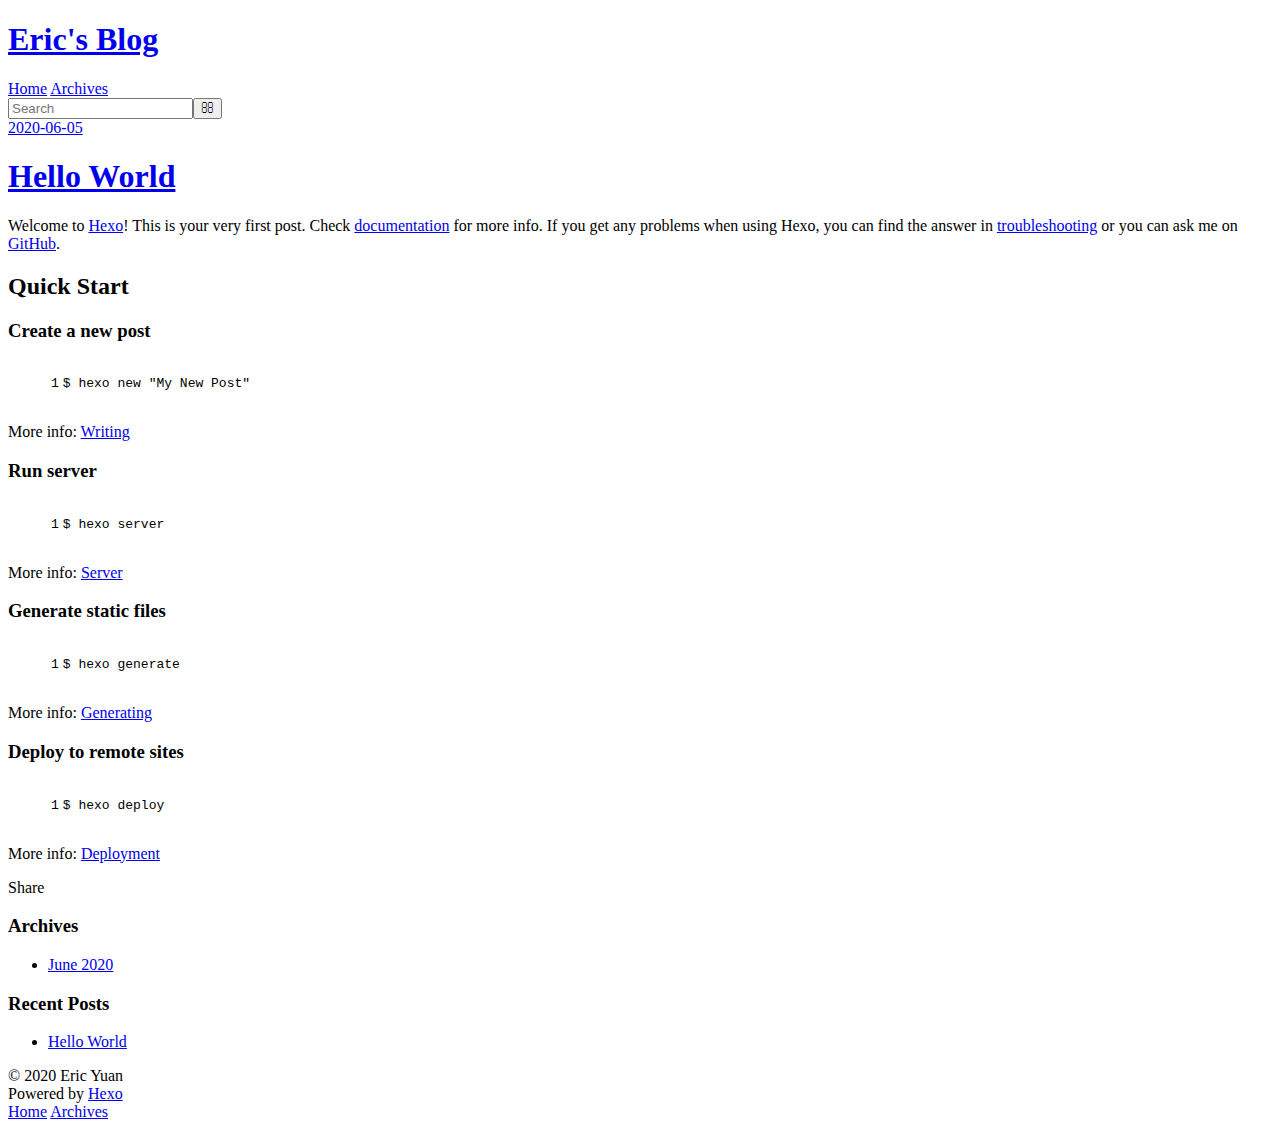
==== index.html @ d1b437cf "Site updated: 2020-06-05 10:39:21" ====
<!DOCTYPE html>
<html>
<head>
  <meta charset="utf-8">
  

  
  <title>Eric&#39;s Blog</title>
  <meta name="viewport" content="width=device-width, initial-scale=1, maximum-scale=1">
  <meta property="og:type" content="website">
<meta property="og:title" content="Eric&#39;s Blog">
<meta property="og:url" content="https://ericyuanhhh.github.io/ericblog/index.html">
<meta property="og:site_name" content="Eric&#39;s Blog">
<meta property="og:locale" content="en_US">
<meta property="article:author" content="Eric Yuan">
<meta name="twitter:card" content="summary">
  
    <link rel="alternate" href="/ericblog/atom.xml" title="Eric&#39;s Blog" type="application/atom+xml">
  
  
    <link rel="icon" href="/favicon.png">
  
  
    <link href="//fonts.googleapis.com/css?family=Source+Code+Pro" rel="stylesheet" type="text/css">
  
  
<link rel="stylesheet" href="/ericblog/css/style.css">

<meta name="generator" content="Hexo 4.2.1"></head>

<body>
  <div id="container">
    <div id="wrap">
      <header id="header">
  <div id="banner"></div>
  <div id="header-outer" class="outer">
    <div id="header-title" class="inner">
      <h1 id="logo-wrap">
        <a href="/ericblog/" id="logo">Eric&#39;s Blog</a>
      </h1>
      
    </div>
    <div id="header-inner" class="inner">
      <nav id="main-nav">
        <a id="main-nav-toggle" class="nav-icon"></a>
        
          <a class="main-nav-link" href="/ericblog/">Home</a>
        
          <a class="main-nav-link" href="/ericblog/archives">Archives</a>
        
      </nav>
      <nav id="sub-nav">
        
          <a id="nav-rss-link" class="nav-icon" href="/ericblog/atom.xml" title="RSS Feed"></a>
        
        <a id="nav-search-btn" class="nav-icon" title="Search"></a>
      </nav>
      <div id="search-form-wrap">
        <form action="//google.com/search" method="get" accept-charset="UTF-8" class="search-form"><input type="search" name="q" class="search-form-input" placeholder="Search"><button type="submit" class="search-form-submit">&#xF002;</button><input type="hidden" name="sitesearch" value="https://ericyuanhhh.github.io/ericblog"></form>
      </div>
    </div>
  </div>
</header>
      <div class="outer">
        <section id="main">
  
    <article id="post-hello-world" class="article article-type-post" itemscope itemprop="blogPost">
  <div class="article-meta">
    <a href="/ericblog/2020/06/05/hello-world/" class="article-date">
  <time datetime="2020-06-05T02:27:51.589Z" itemprop="datePublished">2020-06-05</time>
</a>
    
  </div>
  <div class="article-inner">
    
    
      <header class="article-header">
        
  
    <h1 itemprop="name">
      <a class="article-title" href="/ericblog/2020/06/05/hello-world/">Hello World</a>
    </h1>
  

      </header>
    
    <div class="article-entry" itemprop="articleBody">
      
        <p>Welcome to <a href="https://hexo.io/" target="_blank" rel="noopener">Hexo</a>! This is your very first post. Check <a href="https://hexo.io/docs/" target="_blank" rel="noopener">documentation</a> for more info. If you get any problems when using Hexo, you can find the answer in <a href="https://hexo.io/docs/troubleshooting.html" target="_blank" rel="noopener">troubleshooting</a> or you can ask me on <a href="https://github.com/hexojs/hexo/issues" target="_blank" rel="noopener">GitHub</a>.</p>
<h2 id="Quick-Start"><a href="#Quick-Start" class="headerlink" title="Quick Start"></a>Quick Start</h2><h3 id="Create-a-new-post"><a href="#Create-a-new-post" class="headerlink" title="Create a new post"></a>Create a new post</h3><figure class="highlight bash"><table><tr><td class="gutter"><pre><span class="line">1</span><br></pre></td><td class="code"><pre><span class="line">$ hexo new <span class="string">"My New Post"</span></span><br></pre></td></tr></table></figure>

<p>More info: <a href="https://hexo.io/docs/writing.html" target="_blank" rel="noopener">Writing</a></p>
<h3 id="Run-server"><a href="#Run-server" class="headerlink" title="Run server"></a>Run server</h3><figure class="highlight bash"><table><tr><td class="gutter"><pre><span class="line">1</span><br></pre></td><td class="code"><pre><span class="line">$ hexo server</span><br></pre></td></tr></table></figure>

<p>More info: <a href="https://hexo.io/docs/server.html" target="_blank" rel="noopener">Server</a></p>
<h3 id="Generate-static-files"><a href="#Generate-static-files" class="headerlink" title="Generate static files"></a>Generate static files</h3><figure class="highlight bash"><table><tr><td class="gutter"><pre><span class="line">1</span><br></pre></td><td class="code"><pre><span class="line">$ hexo generate</span><br></pre></td></tr></table></figure>

<p>More info: <a href="https://hexo.io/docs/generating.html" target="_blank" rel="noopener">Generating</a></p>
<h3 id="Deploy-to-remote-sites"><a href="#Deploy-to-remote-sites" class="headerlink" title="Deploy to remote sites"></a>Deploy to remote sites</h3><figure class="highlight bash"><table><tr><td class="gutter"><pre><span class="line">1</span><br></pre></td><td class="code"><pre><span class="line">$ hexo deploy</span><br></pre></td></tr></table></figure>

<p>More info: <a href="https://hexo.io/docs/one-command-deployment.html" target="_blank" rel="noopener">Deployment</a></p>

      
    </div>
    <footer class="article-footer">
      <a data-url="https://ericyuanhhh.github.io/ericblog/2020/06/05/hello-world/" data-id="ckb1lo7sv0000tkub6zhq5tzx" class="article-share-link">Share</a>
      
      
    </footer>
  </div>
  
</article>


  


</section>
        
          <aside id="sidebar">
  
    

  
    

  
    
  
    
  <div class="widget-wrap">
    <h3 class="widget-title">Archives</h3>
    <div class="widget">
      <ul class="archive-list"><li class="archive-list-item"><a class="archive-list-link" href="/ericblog/archives/2020/06/">June 2020</a></li></ul>
    </div>
  </div>


  
    
  <div class="widget-wrap">
    <h3 class="widget-title">Recent Posts</h3>
    <div class="widget">
      <ul>
        
          <li>
            <a href="/ericblog/2020/06/05/hello-world/">Hello World</a>
          </li>
        
      </ul>
    </div>
  </div>

  
</aside>
        
      </div>
      <footer id="footer">
  
  <div class="outer">
    <div id="footer-info" class="inner">
      &copy; 2020 Eric Yuan<br>
      Powered by <a href="http://hexo.io/" target="_blank">Hexo</a>
    </div>
  </div>
</footer>
    </div>
    <nav id="mobile-nav">
  
    <a href="/ericblog/" class="mobile-nav-link">Home</a>
  
    <a href="/ericblog/archives" class="mobile-nav-link">Archives</a>
  
</nav>
    

<script src="//ajax.googleapis.com/ajax/libs/jquery/2.0.3/jquery.min.js"></script>


  
<link rel="stylesheet" href="/ericblog/fancybox/jquery.fancybox.css">

  
<script src="/ericblog/fancybox/jquery.fancybox.pack.js"></script>




<script src="/ericblog/js/script.js"></script>




  </div>
</body>
</html>
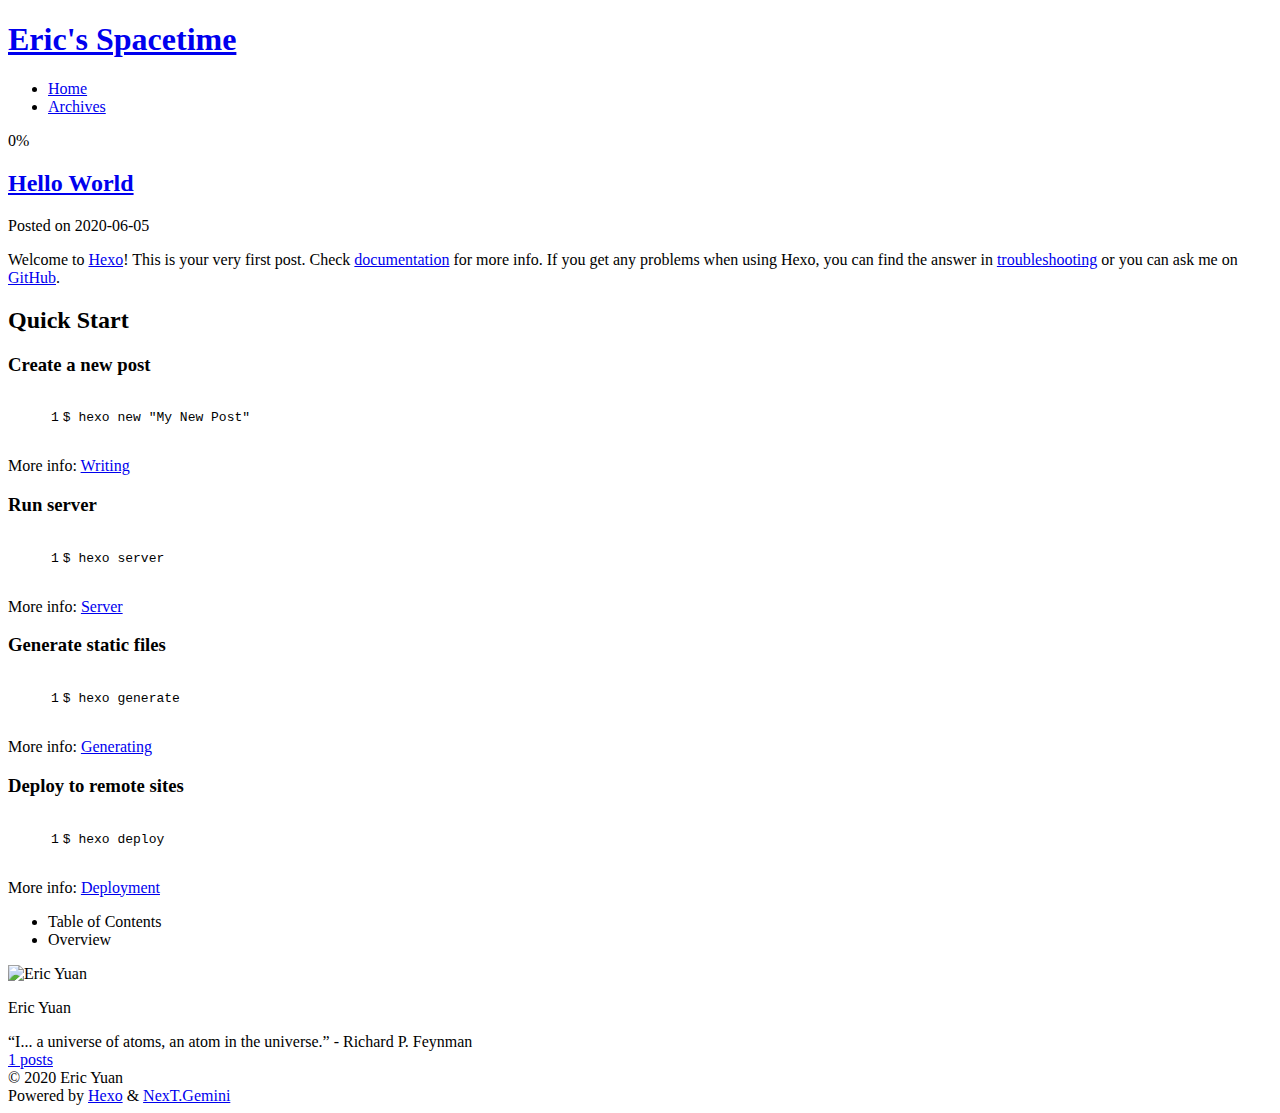
==== commit 951e6213: "Site updated: 2020-06-06 12:31:20" ====
--- a/index.html
+++ b/index.html
@@ -1,196 +1,373 @@
 <!DOCTYPE html>
-<html>
+<html lang="en">
 <head>
-  <meta charset="utf-8">
-  
-
-  
-  <title>Eric&#39;s Blog</title>
-  <meta name="viewport" content="width=device-width, initial-scale=1, maximum-scale=1">
-  <meta property="og:type" content="website">
-<meta property="og:title" content="Eric&#39;s Blog">
+  <meta charset="UTF-8">
+<meta name="viewport" content="width=device-width, initial-scale=1, maximum-scale=2">
+<meta name="theme-color" content="#222">
+<meta name="generator" content="Hexo 4.2.1">
+  <link rel="apple-touch-icon" sizes="180x180" href="/ericblog/images/apple-touch-icon-next.png">
+  <link rel="icon" type="image/png" sizes="32x32" href="/ericblog/images/favicon-32x32-next.png">
+  <link rel="icon" type="image/png" sizes="16x16" href="/ericblog/images/favicon-16x16-next.png">
+  <link rel="mask-icon" href="/ericblog/images/logo.svg" color="#222">
+
+<link rel="stylesheet" href="/ericblog/css/main.css">
+
+
+<link rel="stylesheet" href="/ericblog/lib/font-awesome/css/all.min.css">
+
+<script id="hexo-configurations">
+    var NexT = window.NexT || {};
+    var CONFIG = {"hostname":"ericyuanhhh.github.io","root":"/ericblog/","scheme":"Gemini","version":"7.8.0","exturl":false,"sidebar":{"position":"left","display":"post","padding":18,"offset":12,"onmobile":false},"copycode":{"enable":false,"show_result":false,"style":null},"back2top":{"enable":true,"sidebar":false,"scrollpercent":false},"bookmark":{"enable":false,"color":"#222","save":"auto"},"fancybox":false,"mediumzoom":false,"lazyload":false,"pangu":false,"comments":{"style":"tabs","active":null,"storage":true,"lazyload":false,"nav":null},"algolia":{"hits":{"per_page":10},"labels":{"input_placeholder":"Search for Posts","hits_empty":"We didn't find any results for the search: ${query}","hits_stats":"${hits} results found in ${time} ms"}},"localsearch":{"enable":false,"trigger":"auto","top_n_per_article":1,"unescape":false,"preload":false},"motion":{"enable":true,"async":false,"transition":{"post_block":"fadeIn","post_header":"slideDownIn","post_body":"slideDownIn","coll_header":"slideLeftIn","sidebar":"slideUpIn"}}};
+  </script>
+
+  <meta name="description" content="“I... a universe of atoms, an atom in the universe.” - Richard P. Feynman">
+<meta property="og:type" content="website">
+<meta property="og:title" content="Eric&#39;s Spacetime">
 <meta property="og:url" content="https://ericyuanhhh.github.io/ericblog/index.html">
-<meta property="og:site_name" content="Eric&#39;s Blog">
+<meta property="og:site_name" content="Eric&#39;s Spacetime">
+<meta property="og:description" content="“I... a universe of atoms, an atom in the universe.” - Richard P. Feynman">
 <meta property="og:locale" content="en_US">
 <meta property="article:author" content="Eric Yuan">
 <meta name="twitter:card" content="summary">
-  
-    <link rel="alternate" href="/ericblog/atom.xml" title="Eric&#39;s Blog" type="application/atom+xml">
-  
-  
-    <link rel="icon" href="/favicon.png">
-  
-  
-    <link href="//fonts.googleapis.com/css?family=Source+Code+Pro" rel="stylesheet" type="text/css">
-  
-  
-<link rel="stylesheet" href="/ericblog/css/style.css">
-
-<meta name="generator" content="Hexo 4.2.1"></head>
-
-<body>
-  <div id="container">
-    <div id="wrap">
-      <header id="header">
-  <div id="banner"></div>
-  <div id="header-outer" class="outer">
-    <div id="header-title" class="inner">
-      <h1 id="logo-wrap">
-        <a href="/ericblog/" id="logo">Eric&#39;s Blog</a>
-      </h1>
+
+<link rel="canonical" href="https://ericyuanhhh.github.io/ericblog/">
+
+
+<script id="page-configurations">
+  // https://hexo.io/docs/variables.html
+  CONFIG.page = {
+    sidebar: "",
+    isHome : true,
+    isPost : false,
+    lang   : 'en'
+  };
+</script>
+
+  <title>Eric's Spacetime</title>
+  
+
+
+
+
+
+
+  <noscript>
+  <style>
+  .use-motion .brand,
+  .use-motion .menu-item,
+  .sidebar-inner,
+  .use-motion .post-block,
+  .use-motion .pagination,
+  .use-motion .comments,
+  .use-motion .post-header,
+  .use-motion .post-body,
+  .use-motion .collection-header { opacity: initial; }
+
+  .use-motion .site-title,
+  .use-motion .site-subtitle {
+    opacity: initial;
+    top: initial;
+  }
+
+  .use-motion .logo-line-before i { left: initial; }
+  .use-motion .logo-line-after i { right: initial; }
+  </style>
+</noscript>
+
+</head>
+
+<body itemscope itemtype="http://schema.org/WebPage">
+  <div class="container use-motion">
+    <div class="headband"></div>
+
+    <header class="header" itemscope itemtype="http://schema.org/WPHeader">
+      <div class="header-inner"><div class="site-brand-container">
+  <div class="site-nav-toggle">
+    <div class="toggle" aria-label="Toggle navigation bar">
+      <span class="toggle-line toggle-line-first"></span>
+      <span class="toggle-line toggle-line-middle"></span>
+      <span class="toggle-line toggle-line-last"></span>
+    </div>
+  </div>
+
+  <div class="site-meta">
+
+    <a href="/ericblog/" class="brand" rel="start">
+      <span class="logo-line-before"><i></i></span>
+      <h1 class="site-title">Eric's Spacetime</h1>
+      <span class="logo-line-after"><i></i></span>
+    </a>
+  </div>
+
+  <div class="site-nav-right">
+    <div class="toggle popup-trigger">
+    </div>
+  </div>
+</div>
+
+
+
+
+<nav class="site-nav">
+  <ul id="menu" class="main-menu menu">
+        <li class="menu-item menu-item-home">
+
+    <a href="/ericblog/" rel="section"><i class="fa fa-home fa-fw"></i>Home</a>
+
+  </li>
+        <li class="menu-item menu-item-archives">
+
+    <a href="/ericblog/archives/" rel="section"><i class="fa fa-archive fa-fw"></i>Archives</a>
+
+  </li>
+  </ul>
+</nav>
+
+
+
+
+</div>
+    </header>
+
+    
+  <div class="back-to-top">
+    <i class="fa fa-arrow-up"></i>
+    <span>0%</span>
+  </div>
+
+
+    <main class="main">
+      <div class="main-inner">
+        <div class="content-wrap">
+          
+
+          <div class="content index posts-expand">
+            
+      
+  
+  
+  <article itemscope itemtype="http://schema.org/Article" class="post-block" lang="en">
+    <link itemprop="mainEntityOfPage" href="https://ericyuanhhh.github.io/ericblog/2020/06/05/hello-world/">
+
+    <span hidden itemprop="author" itemscope itemtype="http://schema.org/Person">
+      <meta itemprop="image" content="/ericblog/images/profile.jpg">
+      <meta itemprop="name" content="Eric Yuan">
+      <meta itemprop="description" content="“I... a universe of atoms, an atom in the universe.” - Richard P. Feynman">
+    </span>
+
+    <span hidden itemprop="publisher" itemscope itemtype="http://schema.org/Organization">
+      <meta itemprop="name" content="Eric's Spacetime">
+    </span>
+      <header class="post-header">
+        <h2 class="post-title" itemprop="name headline">
+          
+            <a href="/ericblog/2020/06/05/hello-world/" class="post-title-link" itemprop="url">Hello World</a>
+        </h2>
+
+        <div class="post-meta">
+            <span class="post-meta-item">
+              <span class="post-meta-item-icon">
+                <i class="far fa-calendar"></i>
+              </span>
+              <span class="post-meta-item-text">Posted on</span>
+
+              <time title="Created: 2020-06-05 10:27:51" itemprop="dateCreated datePublished" datetime="2020-06-05T10:27:51+08:00">2020-06-05</time>
+            </span>
+
+          
+
+        </div>
+      </header>
+
+    
+    
+    
+    <div class="post-body" itemprop="articleBody">
+
+      
+          <p>Welcome to <a href="https://hexo.io/" target="_blank" rel="noopener">Hexo</a>! This is your very first post. Check <a href="https://hexo.io/docs/" target="_blank" rel="noopener">documentation</a> for more info. If you get any problems when using Hexo, you can find the answer in <a href="https://hexo.io/docs/troubleshooting.html" target="_blank" rel="noopener">troubleshooting</a> or you can ask me on <a href="https://github.com/hexojs/hexo/issues" target="_blank" rel="noopener">GitHub</a>.</p>
+<h2 id="Quick-Start"><a href="#Quick-Start" class="headerlink" title="Quick Start"></a>Quick Start</h2><h3 id="Create-a-new-post"><a href="#Create-a-new-post" class="headerlink" title="Create a new post"></a>Create a new post</h3><figure class="highlight bash"><table><tr><td class="gutter"><pre><span class="line">1</span><br></pre></td><td class="code"><pre><span class="line">$ hexo new <span class="string">"My New Post"</span></span><br></pre></td></tr></table></figure>
+
+<p>More info: <a href="https://hexo.io/docs/writing.html" target="_blank" rel="noopener">Writing</a></p>
+<h3 id="Run-server"><a href="#Run-server" class="headerlink" title="Run server"></a>Run server</h3><figure class="highlight bash"><table><tr><td class="gutter"><pre><span class="line">1</span><br></pre></td><td class="code"><pre><span class="line">$ hexo server</span><br></pre></td></tr></table></figure>
+
+<p>More info: <a href="https://hexo.io/docs/server.html" target="_blank" rel="noopener">Server</a></p>
+<h3 id="Generate-static-files"><a href="#Generate-static-files" class="headerlink" title="Generate static files"></a>Generate static files</h3><figure class="highlight bash"><table><tr><td class="gutter"><pre><span class="line">1</span><br></pre></td><td class="code"><pre><span class="line">$ hexo generate</span><br></pre></td></tr></table></figure>
+
+<p>More info: <a href="https://hexo.io/docs/generating.html" target="_blank" rel="noopener">Generating</a></p>
+<h3 id="Deploy-to-remote-sites"><a href="#Deploy-to-remote-sites" class="headerlink" title="Deploy to remote sites"></a>Deploy to remote sites</h3><figure class="highlight bash"><table><tr><td class="gutter"><pre><span class="line">1</span><br></pre></td><td class="code"><pre><span class="line">$ hexo deploy</span><br></pre></td></tr></table></figure>
+
+<p>More info: <a href="https://hexo.io/docs/one-command-deployment.html" target="_blank" rel="noopener">Deployment</a></p>
+
       
     </div>
-    <div id="header-inner" class="inner">
-      <nav id="main-nav">
-        <a id="main-nav-toggle" class="nav-icon"></a>
+
+    
+    
+    
+      <footer class="post-footer">
+        <div class="post-eof"></div>
+      </footer>
+  </article>
+  
+  
+  
+
+
+  
+
+
+
+          </div>
+          
+
+<script>
+  window.addEventListener('tabs:register', () => {
+    let { activeClass } = CONFIG.comments;
+    if (CONFIG.comments.storage) {
+      activeClass = localStorage.getItem('comments_active') || activeClass;
+    }
+    if (activeClass) {
+      let activeTab = document.querySelector(`a[href="#comment-${activeClass}"]`);
+      if (activeTab) {
+        activeTab.click();
+      }
+    }
+  });
+  if (CONFIG.comments.storage) {
+    window.addEventListener('tabs:click', event => {
+      if (!event.target.matches('.tabs-comment .tab-content .tab-pane')) return;
+      let commentClass = event.target.classList[1];
+      localStorage.setItem('comments_active', commentClass);
+    });
+  }
+</script>
+
+        </div>
+          
+  
+  <div class="toggle sidebar-toggle">
+    <span class="toggle-line toggle-line-first"></span>
+    <span class="toggle-line toggle-line-middle"></span>
+    <span class="toggle-line toggle-line-last"></span>
+  </div>
+
+  <aside class="sidebar">
+    <div class="sidebar-inner">
+
+      <ul class="sidebar-nav motion-element">
+        <li class="sidebar-nav-toc">
+          Table of Contents
+        </li>
+        <li class="sidebar-nav-overview">
+          Overview
+        </li>
+      </ul>
+
+      <!--noindex-->
+      <div class="post-toc-wrap sidebar-panel">
+      </div>
+      <!--/noindex-->
+
+      <div class="site-overview-wrap sidebar-panel">
+        <div class="site-author motion-element" itemprop="author" itemscope itemtype="http://schema.org/Person">
+    <img class="site-author-image" itemprop="image" alt="Eric Yuan"
+      src="/ericblog/images/profile.jpg">
+  <p class="site-author-name" itemprop="name">Eric Yuan</p>
+  <div class="site-description" itemprop="description">“I... a universe of atoms, an atom in the universe.” - Richard P. Feynman</div>
+</div>
+<div class="site-state-wrap motion-element">
+  <nav class="site-state">
+      <div class="site-state-item site-state-posts">
+          <a href="/ericblog/archives/">
         
-          <a class="main-nav-link" href="/ericblog/">Home</a>
+          <span class="site-state-item-count">1</span>
+          <span class="site-state-item-name">posts</span>
+        </a>
+      </div>
+  </nav>
+</div>
+
+
+
+      </div>
+
+    </div>
+  </aside>
+  <div id="sidebar-dimmer"></div>
+
+
+      </div>
+    </main>
+
+    <footer class="footer">
+      <div class="footer-inner">
         
-          <a class="main-nav-link" href="/ericblog/archives">Archives</a>
+
         
-      </nav>
-      <nav id="sub-nav">
+
+<div class="copyright">
+  
+  &copy; 
+  <span itemprop="copyrightYear">2020</span>
+  <span class="with-love">
+    <i class="fa fa-heart"></i>
+  </span>
+  <span class="author" itemprop="copyrightHolder">Eric Yuan</span>
+</div>
+  <div class="powered-by">Powered by <a href="https://hexo.io/" class="theme-link" rel="noopener" target="_blank">Hexo</a> & <a href="https://theme-next.org/" class="theme-link" rel="noopener" target="_blank">NexT.Gemini</a>
+  </div>
+
         
-          <a id="nav-rss-link" class="nav-icon" href="/ericblog/atom.xml" title="RSS Feed"></a>
-        
-        <a id="nav-search-btn" class="nav-icon" title="Search"></a>
-      </nav>
-      <div id="search-form-wrap">
-        <form action="//google.com/search" method="get" accept-charset="UTF-8" class="search-form"><input type="search" name="q" class="search-form-input" placeholder="Search"><button type="submit" class="search-form-submit">&#xF002;</button><input type="hidden" name="sitesearch" value="https://ericyuanhhh.github.io/ericblog"></form>
-      </div>
-    </div>
-  </div>
-</header>
-      <div class="outer">
-        <section id="main">
-  
-    <article id="post-hello-world" class="article article-type-post" itemscope itemprop="blogPost">
-  <div class="article-meta">
-    <a href="/ericblog/2020/06/05/hello-world/" class="article-date">
-  <time datetime="2020-06-05T02:27:51.589Z" itemprop="datePublished">2020-06-05</time>
-</a>
-    
-  </div>
-  <div class="article-inner">
-    
-    
-      <header class="article-header">
-        
-  
-    <h1 itemprop="name">
-      <a class="article-title" href="/ericblog/2020/06/05/hello-world/">Hello World</a>
-    </h1>
-  
-
-      </header>
-    
-    <div class="article-entry" itemprop="articleBody">
-      
-        <p>Welcome to <a href="https://hexo.io/" target="_blank" rel="noopener">Hexo</a>! This is your very first post. Check <a href="https://hexo.io/docs/" target="_blank" rel="noopener">documentation</a> for more info. If you get any problems when using Hexo, you can find the answer in <a href="https://hexo.io/docs/troubleshooting.html" target="_blank" rel="noopener">troubleshooting</a> or you can ask me on <a href="https://github.com/hexojs/hexo/issues" target="_blank" rel="noopener">GitHub</a>.</p>
-<h2 id="Quick-Start"><a href="#Quick-Start" class="headerlink" title="Quick Start"></a>Quick Start</h2><h3 id="Create-a-new-post"><a href="#Create-a-new-post" class="headerlink" title="Create a new post"></a>Create a new post</h3><figure class="highlight bash"><table><tr><td class="gutter"><pre><span class="line">1</span><br></pre></td><td class="code"><pre><span class="line">$ hexo new <span class="string">"My New Post"</span></span><br></pre></td></tr></table></figure>
-
-<p>More info: <a href="https://hexo.io/docs/writing.html" target="_blank" rel="noopener">Writing</a></p>
-<h3 id="Run-server"><a href="#Run-server" class="headerlink" title="Run server"></a>Run server</h3><figure class="highlight bash"><table><tr><td class="gutter"><pre><span class="line">1</span><br></pre></td><td class="code"><pre><span class="line">$ hexo server</span><br></pre></td></tr></table></figure>
-
-<p>More info: <a href="https://hexo.io/docs/server.html" target="_blank" rel="noopener">Server</a></p>
-<h3 id="Generate-static-files"><a href="#Generate-static-files" class="headerlink" title="Generate static files"></a>Generate static files</h3><figure class="highlight bash"><table><tr><td class="gutter"><pre><span class="line">1</span><br></pre></td><td class="code"><pre><span class="line">$ hexo generate</span><br></pre></td></tr></table></figure>
-
-<p>More info: <a href="https://hexo.io/docs/generating.html" target="_blank" rel="noopener">Generating</a></p>
-<h3 id="Deploy-to-remote-sites"><a href="#Deploy-to-remote-sites" class="headerlink" title="Deploy to remote sites"></a>Deploy to remote sites</h3><figure class="highlight bash"><table><tr><td class="gutter"><pre><span class="line">1</span><br></pre></td><td class="code"><pre><span class="line">$ hexo deploy</span><br></pre></td></tr></table></figure>
-
-<p>More info: <a href="https://hexo.io/docs/one-command-deployment.html" target="_blank" rel="noopener">Deployment</a></p>
-
-      
-    </div>
-    <footer class="article-footer">
-      <a data-url="https://ericyuanhhh.github.io/ericblog/2020/06/05/hello-world/" data-id="ckb1lo7sv0000tkub6zhq5tzx" class="article-share-link">Share</a>
-      
-      
+
+
+
+
+
+
+
+
+      </div>
     </footer>
   </div>
-  
-</article>
-
-
-  
-
-
-</section>
-        
-          <aside id="sidebar">
-  
-    
-
-  
-    
-
-  
-    
-  
-    
-  <div class="widget-wrap">
-    <h3 class="widget-title">Archives</h3>
-    <div class="widget">
-      <ul class="archive-list"><li class="archive-list-item"><a class="archive-list-link" href="/ericblog/archives/2020/06/">June 2020</a></li></ul>
-    </div>
-  </div>
-
-
-  
-    
-  <div class="widget-wrap">
-    <h3 class="widget-title">Recent Posts</h3>
-    <div class="widget">
-      <ul>
-        
-          <li>
-            <a href="/ericblog/2020/06/05/hello-world/">Hello World</a>
-          </li>
-        
-      </ul>
-    </div>
-  </div>
-
-  
-</aside>
-        
-      </div>
-      <footer id="footer">
-  
-  <div class="outer">
-    <div id="footer-info" class="inner">
-      &copy; 2020 Eric Yuan<br>
-      Powered by <a href="http://hexo.io/" target="_blank">Hexo</a>
-    </div>
-  </div>
-</footer>
-    </div>
-    <nav id="mobile-nav">
-  
-    <a href="/ericblog/" class="mobile-nav-link">Home</a>
-  
-    <a href="/ericblog/archives" class="mobile-nav-link">Archives</a>
-  
-</nav>
-    
-
-<script src="//ajax.googleapis.com/ajax/libs/jquery/2.0.3/jquery.min.js"></script>
-
-
-  
-<link rel="stylesheet" href="/ericblog/fancybox/jquery.fancybox.css">
-
-  
-<script src="/ericblog/fancybox/jquery.fancybox.pack.js"></script>
-
-
-
-
-<script src="/ericblog/js/script.js"></script>
-
-
-
-
-  </div>
+
+  
+  <script src="/ericblog/lib/anime.min.js"></script>
+  <script src="/ericblog/lib/velocity/velocity.min.js"></script>
+  <script src="/ericblog/lib/velocity/velocity.ui.min.js"></script>
+
+<script src="/ericblog/js/utils.js"></script>
+
+<script src="/ericblog/js/motion.js"></script>
+
+
+<script src="/ericblog/js/schemes/pisces.js"></script>
+
+
+<script src="/ericblog/js/next-boot.js"></script>
+
+
+
+
+  
+
+
+
+
+
+
+
+
+
+
+
+
+
+
+
+  
+
+  
+
 </body>
-</html>+</html>
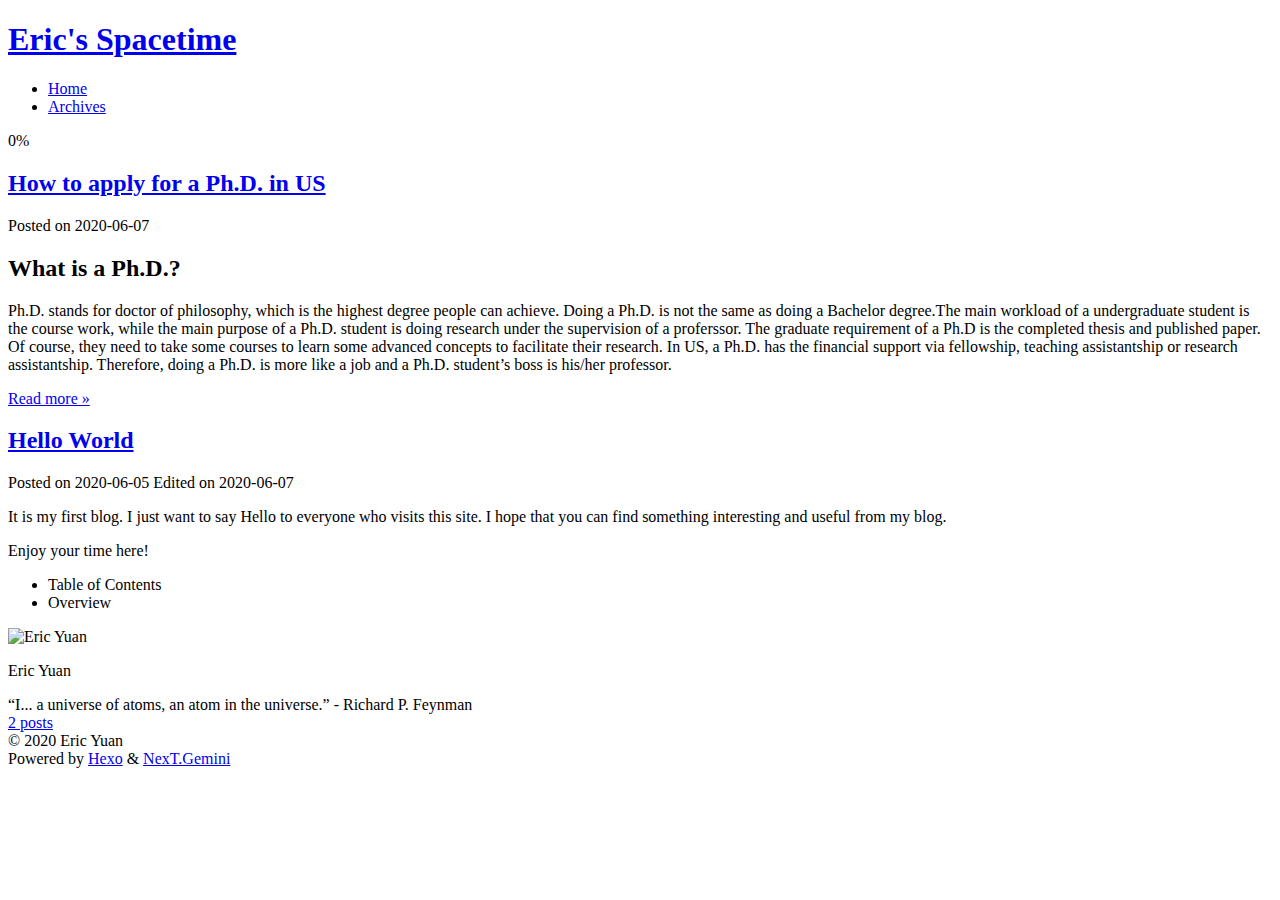
==== commit 0e8b8b3e: "Site updated: 2020-06-07 11:39:08" ====
--- a/index.html
+++ b/index.html
@@ -147,7 +147,7 @@
   
   
   <article itemscope itemtype="http://schema.org/Article" class="post-block" lang="en">
-    <link itemprop="mainEntityOfPage" href="https://ericyuanhhh.github.io/ericblog/2020/06/05/hello-world/">
+    <link itemprop="mainEntityOfPage" href="https://ericyuanhhh.github.io/ericblog/2020/06/07/applyforphd/">
 
     <span hidden itemprop="author" itemscope itemtype="http://schema.org/Person">
       <meta itemprop="image" content="/ericblog/images/profile.jpg">
@@ -161,7 +161,7 @@
       <header class="post-header">
         <h2 class="post-title" itemprop="name headline">
           
-            <a href="/ericblog/2020/06/05/hello-world/" class="post-title-link" itemprop="url">Hello World</a>
+            <a href="/ericblog/2020/06/07/applyforphd/" class="post-title-link" itemprop="url">How to apply for a Ph.D. in US</a>
         </h2>
 
         <div class="post-meta">
@@ -170,9 +170,82 @@
                 <i class="far fa-calendar"></i>
               </span>
               <span class="post-meta-item-text">Posted on</span>
+              
+
+              <time title="Created: 2020-06-07 10:00:39 / Modified: 11:38:13" itemprop="dateCreated datePublished" datetime="2020-06-07T10:00:39+08:00">2020-06-07</time>
+            </span>
+
+          
+
+        </div>
+      </header>
+
+    
+    
+    
+    <div class="post-body" itemprop="articleBody">
+
+      
+          <h2 id="What-is-a-Ph-D"><a href="#What-is-a-Ph-D" class="headerlink" title="What is a Ph.D.?"></a>What is a Ph.D.?</h2><p>Ph.D. stands for doctor of philosophy, which is the highest degree people can achieve. Doing a Ph.D. is not the same as doing a Bachelor degree.The  main workload of a undergraduate student is the course work, while the main purpose of  a Ph.D. student is doing research under the supervision of a proferssor. The graduate requirement of a Ph.D is the completed thesis and published paper. Of course, they need to take some courses to learn some advanced concepts to facilitate their research. In US, a Ph.D. has the financial support via fellowship, teaching assistantship or research assistantship. Therefore, doing a Ph.D. is more like a job and a Ph.D. student’s boss is his/her professor.</p>
+          <!--noindex-->
+            <div class="post-button">
+              <a class="btn" href="/ericblog/2020/06/07/applyforphd/#more" rel="contents">
+                Read more &raquo;
+              </a>
+            </div>
+          <!--/noindex-->
+        
+      
+    </div>
+
+    
+    
+    
+      <footer class="post-footer">
+        <div class="post-eof"></div>
+      </footer>
+  </article>
+  
+  
+  
+
+      
+  
+  
+  <article itemscope itemtype="http://schema.org/Article" class="post-block" lang="en">
+    <link itemprop="mainEntityOfPage" href="https://ericyuanhhh.github.io/ericblog/2020/06/05/hello-world/">
+
+    <span hidden itemprop="author" itemscope itemtype="http://schema.org/Person">
+      <meta itemprop="image" content="/ericblog/images/profile.jpg">
+      <meta itemprop="name" content="Eric Yuan">
+      <meta itemprop="description" content="“I... a universe of atoms, an atom in the universe.” - Richard P. Feynman">
+    </span>
+
+    <span hidden itemprop="publisher" itemscope itemtype="http://schema.org/Organization">
+      <meta itemprop="name" content="Eric's Spacetime">
+    </span>
+      <header class="post-header">
+        <h2 class="post-title" itemprop="name headline">
+          
+            <a href="/ericblog/2020/06/05/hello-world/" class="post-title-link" itemprop="url">Hello World</a>
+        </h2>
+
+        <div class="post-meta">
+            <span class="post-meta-item">
+              <span class="post-meta-item-icon">
+                <i class="far fa-calendar"></i>
+              </span>
+              <span class="post-meta-item-text">Posted on</span>
 
               <time title="Created: 2020-06-05 10:27:51" itemprop="dateCreated datePublished" datetime="2020-06-05T10:27:51+08:00">2020-06-05</time>
             </span>
+              <span class="post-meta-item">
+                <span class="post-meta-item-icon">
+                  <i class="far fa-calendar-check"></i>
+                </span>
+                <span class="post-meta-item-text">Edited on</span>
+                <time title="Modified: 2020-06-07 10:16:57" itemprop="dateModified" datetime="2020-06-07T10:16:57+08:00">2020-06-07</time>
+              </span>
 
           
 
@@ -185,19 +258,8 @@
     <div class="post-body" itemprop="articleBody">
 
       
-          <p>Welcome to <a href="https://hexo.io/" target="_blank" rel="noopener">Hexo</a>! This is your very first post. Check <a href="https://hexo.io/docs/" target="_blank" rel="noopener">documentation</a> for more info. If you get any problems when using Hexo, you can find the answer in <a href="https://hexo.io/docs/troubleshooting.html" target="_blank" rel="noopener">troubleshooting</a> or you can ask me on <a href="https://github.com/hexojs/hexo/issues" target="_blank" rel="noopener">GitHub</a>.</p>
-<h2 id="Quick-Start"><a href="#Quick-Start" class="headerlink" title="Quick Start"></a>Quick Start</h2><h3 id="Create-a-new-post"><a href="#Create-a-new-post" class="headerlink" title="Create a new post"></a>Create a new post</h3><figure class="highlight bash"><table><tr><td class="gutter"><pre><span class="line">1</span><br></pre></td><td class="code"><pre><span class="line">$ hexo new <span class="string">"My New Post"</span></span><br></pre></td></tr></table></figure>
-
-<p>More info: <a href="https://hexo.io/docs/writing.html" target="_blank" rel="noopener">Writing</a></p>
-<h3 id="Run-server"><a href="#Run-server" class="headerlink" title="Run server"></a>Run server</h3><figure class="highlight bash"><table><tr><td class="gutter"><pre><span class="line">1</span><br></pre></td><td class="code"><pre><span class="line">$ hexo server</span><br></pre></td></tr></table></figure>
-
-<p>More info: <a href="https://hexo.io/docs/server.html" target="_blank" rel="noopener">Server</a></p>
-<h3 id="Generate-static-files"><a href="#Generate-static-files" class="headerlink" title="Generate static files"></a>Generate static files</h3><figure class="highlight bash"><table><tr><td class="gutter"><pre><span class="line">1</span><br></pre></td><td class="code"><pre><span class="line">$ hexo generate</span><br></pre></td></tr></table></figure>
-
-<p>More info: <a href="https://hexo.io/docs/generating.html" target="_blank" rel="noopener">Generating</a></p>
-<h3 id="Deploy-to-remote-sites"><a href="#Deploy-to-remote-sites" class="headerlink" title="Deploy to remote sites"></a>Deploy to remote sites</h3><figure class="highlight bash"><table><tr><td class="gutter"><pre><span class="line">1</span><br></pre></td><td class="code"><pre><span class="line">$ hexo deploy</span><br></pre></td></tr></table></figure>
-
-<p>More info: <a href="https://hexo.io/docs/one-command-deployment.html" target="_blank" rel="noopener">Deployment</a></p>
+          <p>It is my first blog. I just want to say Hello to everyone who visits this site. I hope that you can find something interesting and useful from my blog.</p>
+<p>Enjoy your time here!</p>
 
       
     </div>
@@ -281,7 +343,7 @@
       <div class="site-state-item site-state-posts">
           <a href="/ericblog/archives/">
         
-          <span class="site-state-item-count">1</span>
+          <span class="site-state-item-count">2</span>
           <span class="site-state-item-name">posts</span>
         </a>
       </div>
